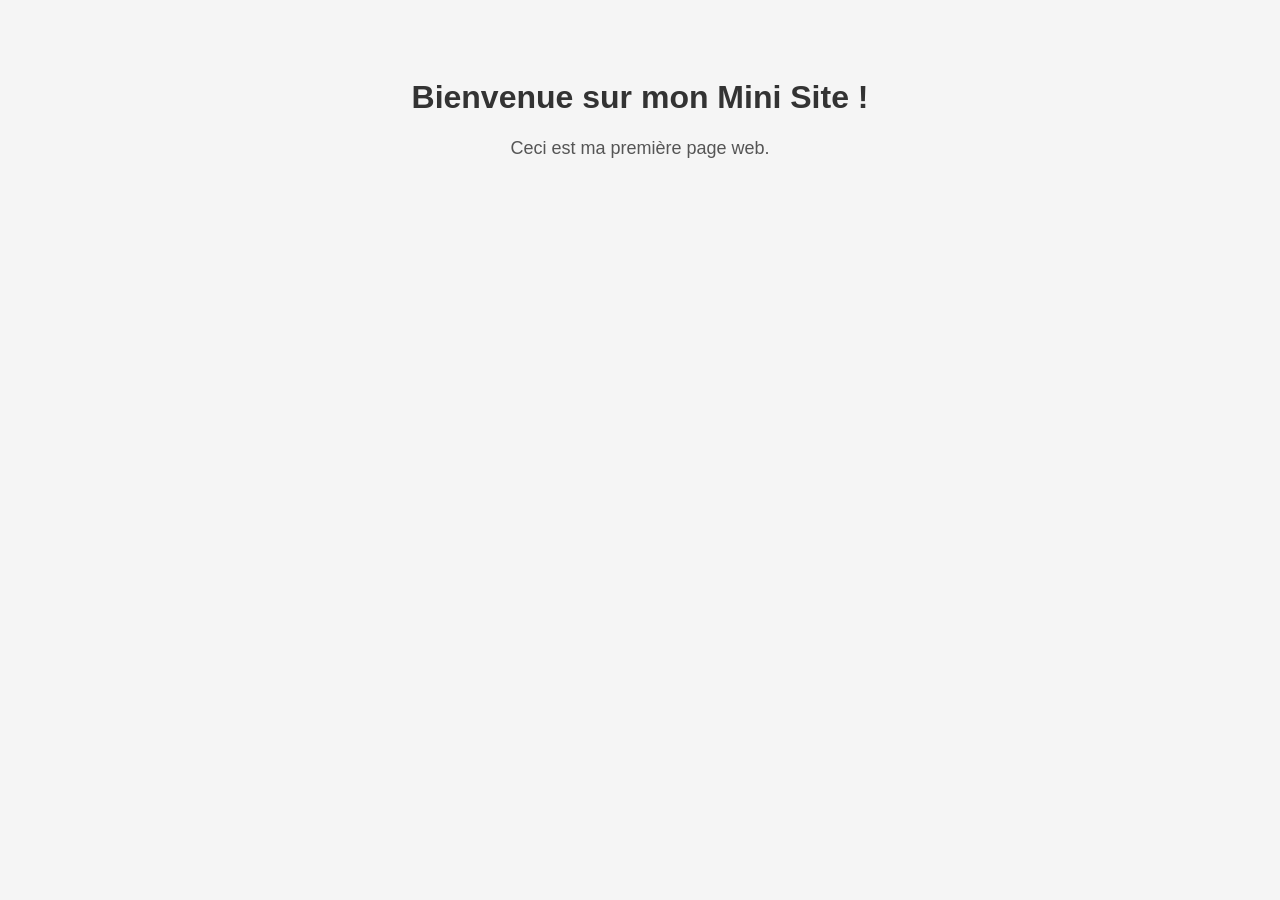
==== html/index.html @ 74769918 "feat: add basic HTML, CSS, JS structure with example script" ====
<!DOCTYPE html>
<html lang="fr">
<head>
    <meta charset="UTF-8">
    <meta name="viewport" content="width=device-width, initial-scale=1.0">
    <title>Mini Site</title>
    <link rel="stylesheet" href="../css/style.css">
</head>
<body>
    <h1>Bienvenue sur mon Mini Site !</h1>
    <p>Ceci est ma première page web.</p>

    <script src="../js/script.js"></script>
</body>
</html>
---- css/style.css ----
/* style.css */
body {
    font-family: Arial, sans-serif;
    background-color: #f5f5f5;
    text-align: center;
    padding: 50px;
}

h1 {
    color: #333;
}

p {
    color: #555;
    font-size: 18px;
}
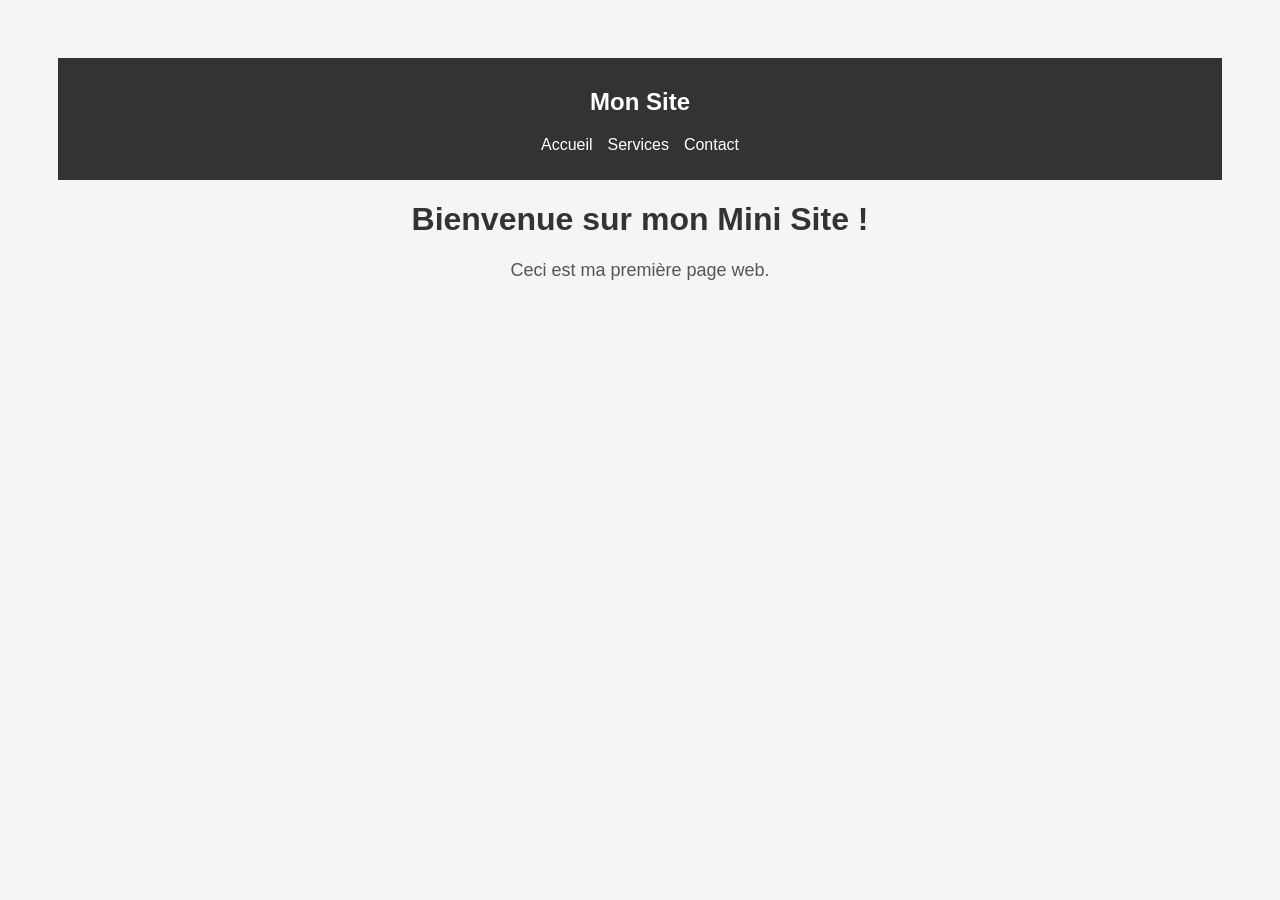
==== commit a7ee8264: "feat: add navbar" ====
--- a/html/index.html
+++ b/html/index.html
@@ -6,10 +6,29 @@
     <title>Mini Site</title>
     <link rel="stylesheet" href="../css/style.css">
 </head>
+
 <body>
-    <h1>Bienvenue sur mon Mini Site !</h1>
-    <p>Ceci est ma première page web.</p>
 
+    <!-- Navbar en haut -->
+    <header>
+        <nav>
+            <h2>Mon Site</h2>
+            <ul>
+                <li><a href="#">Accueil</a></li>
+                <li><a href="#">Services</a></li>
+                <li><a href="#">Contact</a></li>
+            </ul>
+        </nav>
+    </header>
+
+    <!-- Contenu principal -->
+    <main>
+        <h1>Bienvenue sur mon Mini Site !</h1>
+        <p>Ceci est ma première page web.</p>
+    </main>
+
+    <!-- JS toujours à la fin -->
     <script src="../js/script.js"></script>
+
 </body>
 </html>
--- a/css/style.css
+++ b/css/style.css
@@ -1,4 +1,5 @@
 /* style.css */
+
 body {
     font-family: Arial, sans-serif;
     background-color: #f5f5f5;
@@ -6,6 +7,29 @@
     padding: 50px;
 }
 
+nav {
+    background-color: #333;
+    padding: 10px;
+}
+
+nav h2 {
+    color: white;
+}
+
+nav ul {
+    list-style: none;
+    display: flex;
+    justify-content: center;
+    gap: 15px;
+    padding: 0;
+}
+
+nav a {
+    color: white;
+    text-decoration: none;
+}
+
+/* contenu */
 h1 {
     color: #333;
 }
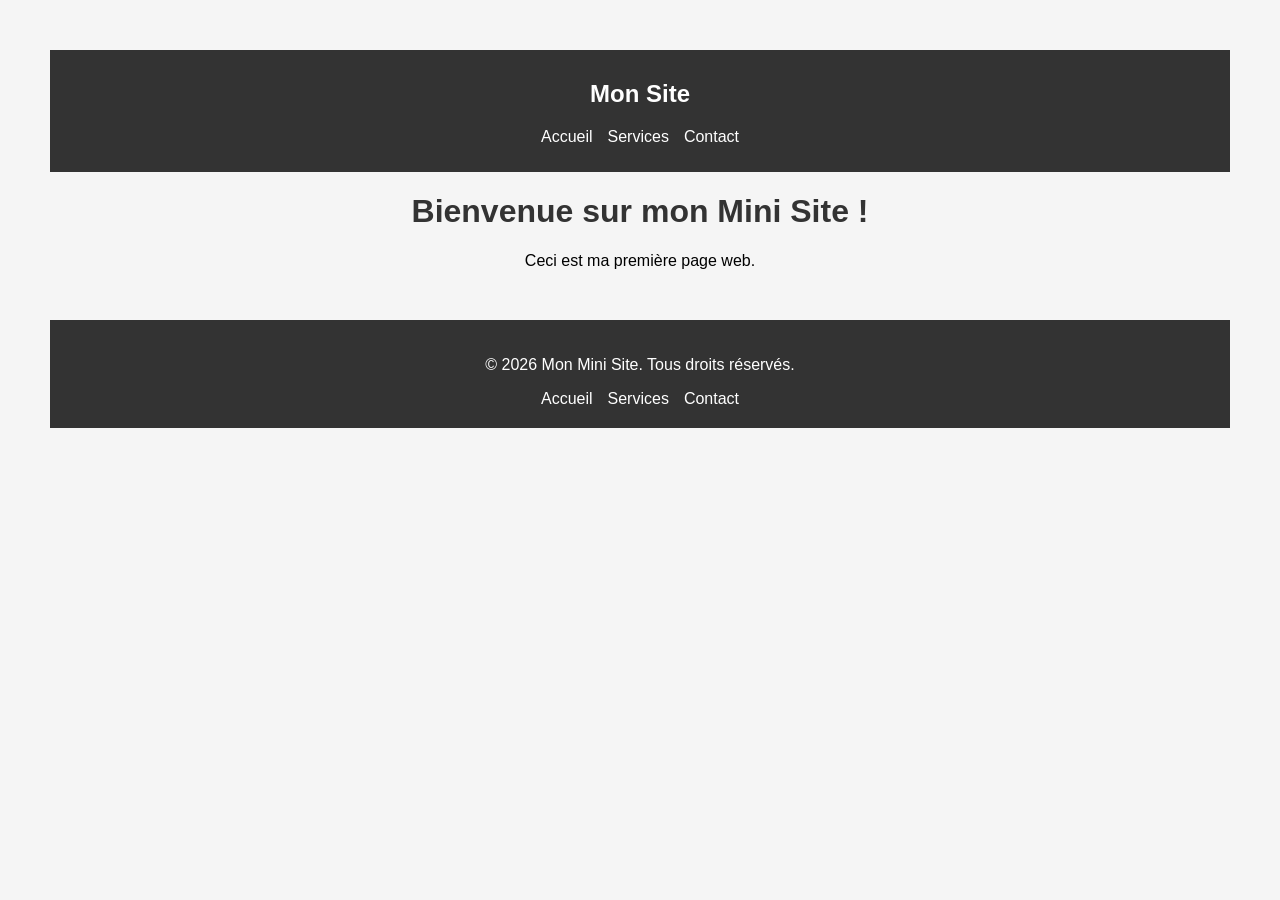
==== commit 014198f9: "feat: add footer section to homepage" ====
--- a/html/index.html
+++ b/html/index.html
@@ -27,6 +27,16 @@
         <p>Ceci est ma première page web.</p>
     </main>
 
+    <!-- Footer -->
+    <footer>
+        <p>&copy; 2026 Mon Mini Site. Tous droits réservés.</p>
+        <ul>
+            <li><a href="#">Accueil</a></li>
+            <li><a href="#">Services</a></li>
+            <li><a href="#">Contact</a></li>
+        </ul>
+    </footer>
+
     <!-- JS toujours à la fin -->
     <script src="../js/script.js"></script>
 
--- a/css/style.css
+++ b/css/style.css
@@ -1,12 +1,15 @@
 /* style.css */
 
+/* Body général */
 body {
     font-family: Arial, sans-serif;
     background-color: #f5f5f5;
     text-align: center;
     padding: 50px;
+    margin: 0;
 }
 
+/* Navbar */
 nav {
     background-color: #333;
     padding: 10px;
@@ -29,12 +32,30 @@
     text-decoration: none;
 }
 
-/* contenu */
+/* Contenu principal */
 h1 {
     color: #333;
 }
 
-p {
-    color: #555;
-    font-size: 18px;
+/* Footer */
+footer {
+    background-color: #333;
+    color: white;
+    padding: 20px;
+    text-align: center;
+    margin-top: 50px;
+}
+
+footer ul {
+    list-style: none;
+    display: flex;
+    justify-content: center;
+    gap: 15px;
+    padding: 0;
+    margin: 10px 0 0 0;
+}
+
+footer a {
+    color: white;
+    text-decoration: none;
 }
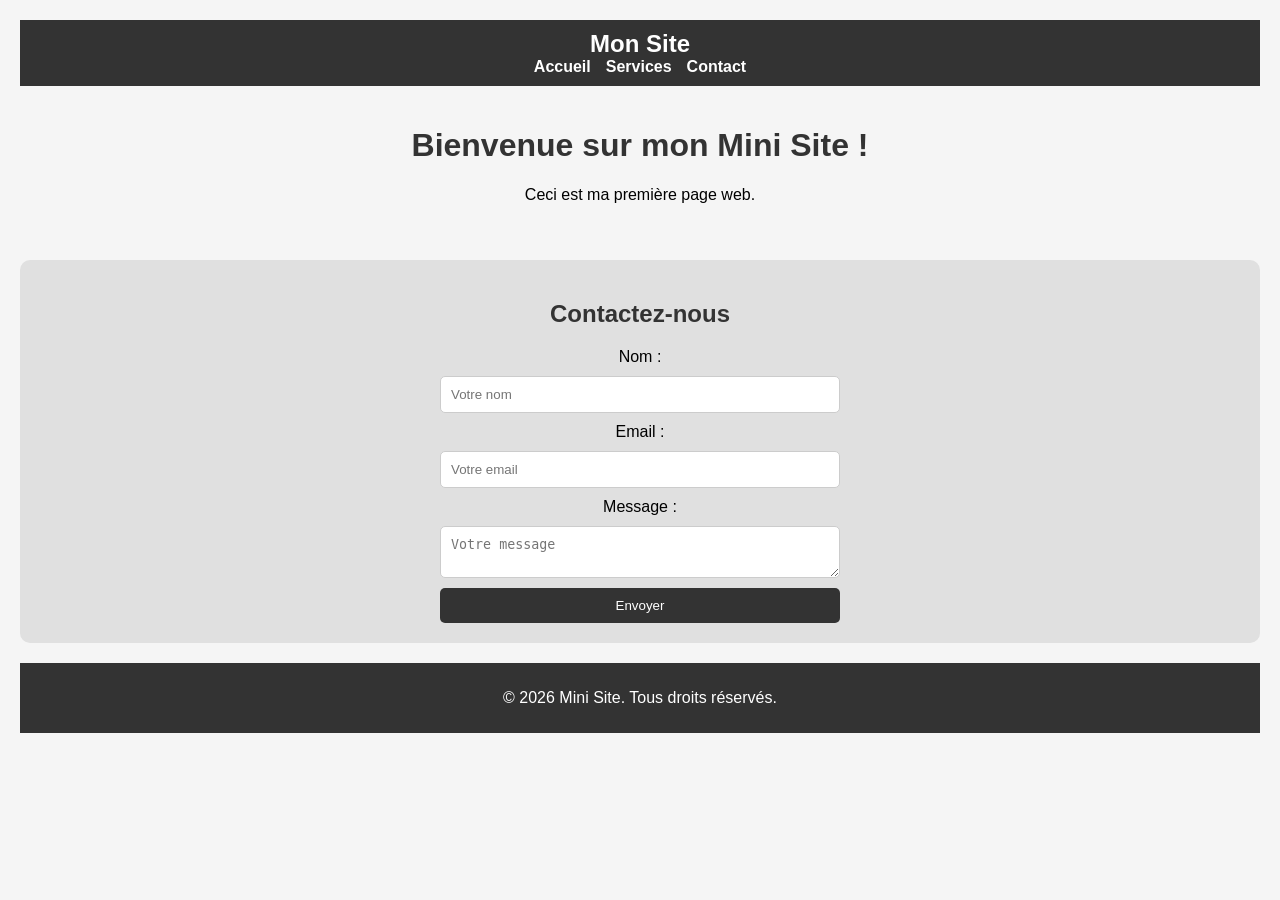
==== commit df41946a: "feat: add contact section with form" ====
--- a/html/index.html
+++ b/html/index.html
@@ -6,7 +6,6 @@
     <title>Mini Site</title>
     <link rel="stylesheet" href="../css/style.css">
 </head>
-
 <body>
 
     <!-- Navbar en haut -->
@@ -27,14 +26,23 @@
         <p>Ceci est ma première page web.</p>
     </main>
 
+    <!-- Section Contact -->
+    <section id="contact">
+        <h2>Contactez-nous</h2>
+        <form>
+            <label for="name">Nom :</label>
+            <input type="text" id="name" name="name" placeholder="Votre nom" required>
+            <label for="email">Email :</label>
+            <input type="email" id="email" name="email" placeholder="Votre email" required>
+            <label for="message">Message :</label>
+            <textarea id="message" name="message" placeholder="Votre message" required></textarea>
+            <button type="submit">Envoyer</button>
+        </form>
+    </section>
+
     <!-- Footer -->
     <footer>
-        <p>&copy; 2026 Mon Mini Site. Tous droits réservés.</p>
-        <ul>
-            <li><a href="#">Accueil</a></li>
-            <li><a href="#">Services</a></li>
-            <li><a href="#">Contact</a></li>
-        </ul>
+        <p>&copy; 2026 Mini Site. Tous droits réservés.</p>
     </footer>
 
     <!-- JS toujours à la fin -->
--- a/css/style.css
+++ b/css/style.css
@@ -1,11 +1,11 @@
 /* style.css */
 
-/* Body général */
+/* Style global */
 body {
     font-family: Arial, sans-serif;
     background-color: #f5f5f5;
     text-align: center;
-    padding: 50px;
+    padding: 20px;
     margin: 0;
 }
 
@@ -17,6 +17,7 @@
 
 nav h2 {
     color: white;
+    margin: 0;
 }
 
 nav ul {
@@ -25,37 +26,64 @@
     justify-content: center;
     gap: 15px;
     padding: 0;
+    margin: 0;
 }
 
 nav a {
     color: white;
     text-decoration: none;
+    font-weight: bold;
 }
 
-/* Contenu principal */
+/* Main content */
+main {
+    padding: 20px;
+}
+
 h1 {
     color: #333;
+}
+
+/* Section Contact */
+#contact {
+    background-color: #e0e0e0;
+    padding: 20px;
+    margin: 20px 0;
+    border-radius: 10px;
+}
+
+#contact h2 {
+    color: #333;
+}
+
+#contact form {
+    display: flex;
+    flex-direction: column;
+    gap: 10px;
+    max-width: 400px;
+    margin: 0 auto;
+}
+
+#contact input,
+#contact textarea {
+    padding: 10px;
+    border-radius: 5px;
+    border: 1px solid #ccc;
+}
+
+#contact button {
+    padding: 10px;
+    background-color: #333;
+    color: white;
+    border: none;
+    border-radius: 5px;
+    cursor: pointer;
 }
 
 /* Footer */
 footer {
     background-color: #333;
     color: white;
-    padding: 20px;
-    text-align: center;
-    margin-top: 50px;
-}
-
-footer ul {
-    list-style: none;
-    display: flex;
-    justify-content: center;
-    gap: 15px;
-    padding: 0;
-    margin: 10px 0 0 0;
-}
-
-footer a {
-    color: white;
-    text-decoration: none;
+    padding: 10px;
+    margin-top: 20px;
 }
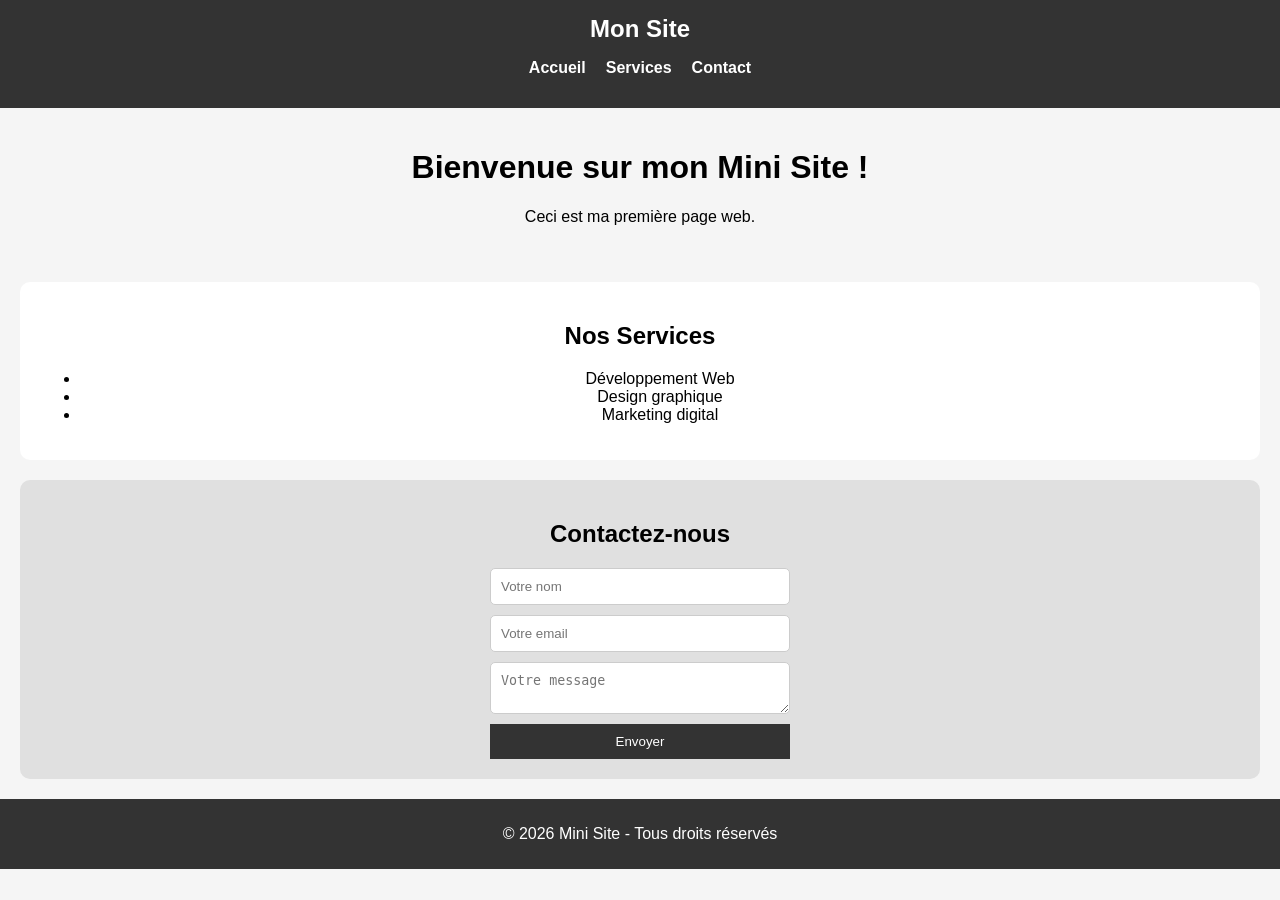
==== commit 787e8f2a: "feat: complete website with services, contact and footer" ====
--- a/html/index.html
+++ b/html/index.html
@@ -6,16 +6,17 @@
     <title>Mini Site</title>
     <link rel="stylesheet" href="../css/style.css">
 </head>
+
 <body>
 
-    <!-- Navbar en haut -->
+    <!-- Navbar -->
     <header>
         <nav>
             <h2>Mon Site</h2>
             <ul>
                 <li><a href="#">Accueil</a></li>
-                <li><a href="#">Services</a></li>
-                <li><a href="#">Contact</a></li>
+                <li><a href="#services">Services</a></li>
+                <li><a href="#contact">Contact</a></li>
             </ul>
         </nav>
     </header>
@@ -26,26 +27,33 @@
         <p>Ceci est ma première page web.</p>
     </main>
 
+    <!-- Section Services -->
+    <section id="services">
+        <h2>Nos Services</h2>
+        <ul>
+            <li>Développement Web</li>
+            <li>Design graphique</li>
+            <li>Marketing digital</li>
+        </ul>
+    </section>
+
     <!-- Section Contact -->
     <section id="contact">
         <h2>Contactez-nous</h2>
         <form>
-            <label for="name">Nom :</label>
-            <input type="text" id="name" name="name" placeholder="Votre nom" required>
-            <label for="email">Email :</label>
-            <input type="email" id="email" name="email" placeholder="Votre email" required>
-            <label for="message">Message :</label>
-            <textarea id="message" name="message" placeholder="Votre message" required></textarea>
+            <input type="text" placeholder="Votre nom" required>
+            <input type="email" placeholder="Votre email" required>
+            <textarea placeholder="Votre message" required></textarea>
             <button type="submit">Envoyer</button>
         </form>
     </section>
 
     <!-- Footer -->
     <footer>
-        <p>&copy; 2026 Mini Site. Tous droits réservés.</p>
+        <p>&copy; 2026 Mini Site - Tous droits réservés</p>
     </footer>
 
-    <!-- JS toujours à la fin -->
+    <!-- JS -->
     <script src="../js/script.js"></script>
 
 </body>
--- a/css/style.css
+++ b/css/style.css
@@ -1,18 +1,14 @@
-/* style.css */
-
-/* Style global */
 body {
     font-family: Arial, sans-serif;
+    margin: 0;
     background-color: #f5f5f5;
     text-align: center;
-    padding: 20px;
-    margin: 0;
 }
 
 /* Navbar */
 nav {
     background-color: #333;
-    padding: 10px;
+    padding: 15px;
 }
 
 nav h2 {
@@ -24,9 +20,8 @@
     list-style: none;
     display: flex;
     justify-content: center;
-    gap: 15px;
+    gap: 20px;
     padding: 0;
-    margin: 0;
 }
 
 nav a {
@@ -35,33 +30,33 @@
     font-weight: bold;
 }
 
-/* Main content */
+/* Main */
 main {
     padding: 20px;
 }
 
-h1 {
-    color: #333;
-}
-
-/* Section Contact */
-#contact {
-    background-color: #e0e0e0;
+/* Services */
+#services {
+    background-color: white;
+    margin: 20px;
     padding: 20px;
-    margin: 20px 0;
     border-radius: 10px;
 }
 
-#contact h2 {
-    color: #333;
+/* Contact */
+#contact {
+    background-color: #e0e0e0;
+    margin: 20px;
+    padding: 20px;
+    border-radius: 10px;
 }
 
 #contact form {
     display: flex;
     flex-direction: column;
     gap: 10px;
-    max-width: 400px;
-    margin: 0 auto;
+    max-width: 300px;
+    margin: auto;
 }
 
 #contact input,
@@ -72,11 +67,10 @@
 }
 
 #contact button {
-    padding: 10px;
     background-color: #333;
     color: white;
+    padding: 10px;
     border: none;
-    border-radius: 5px;
     cursor: pointer;
 }
 
@@ -85,5 +79,4 @@
     background-color: #333;
     color: white;
     padding: 10px;
-    margin-top: 20px;
 }
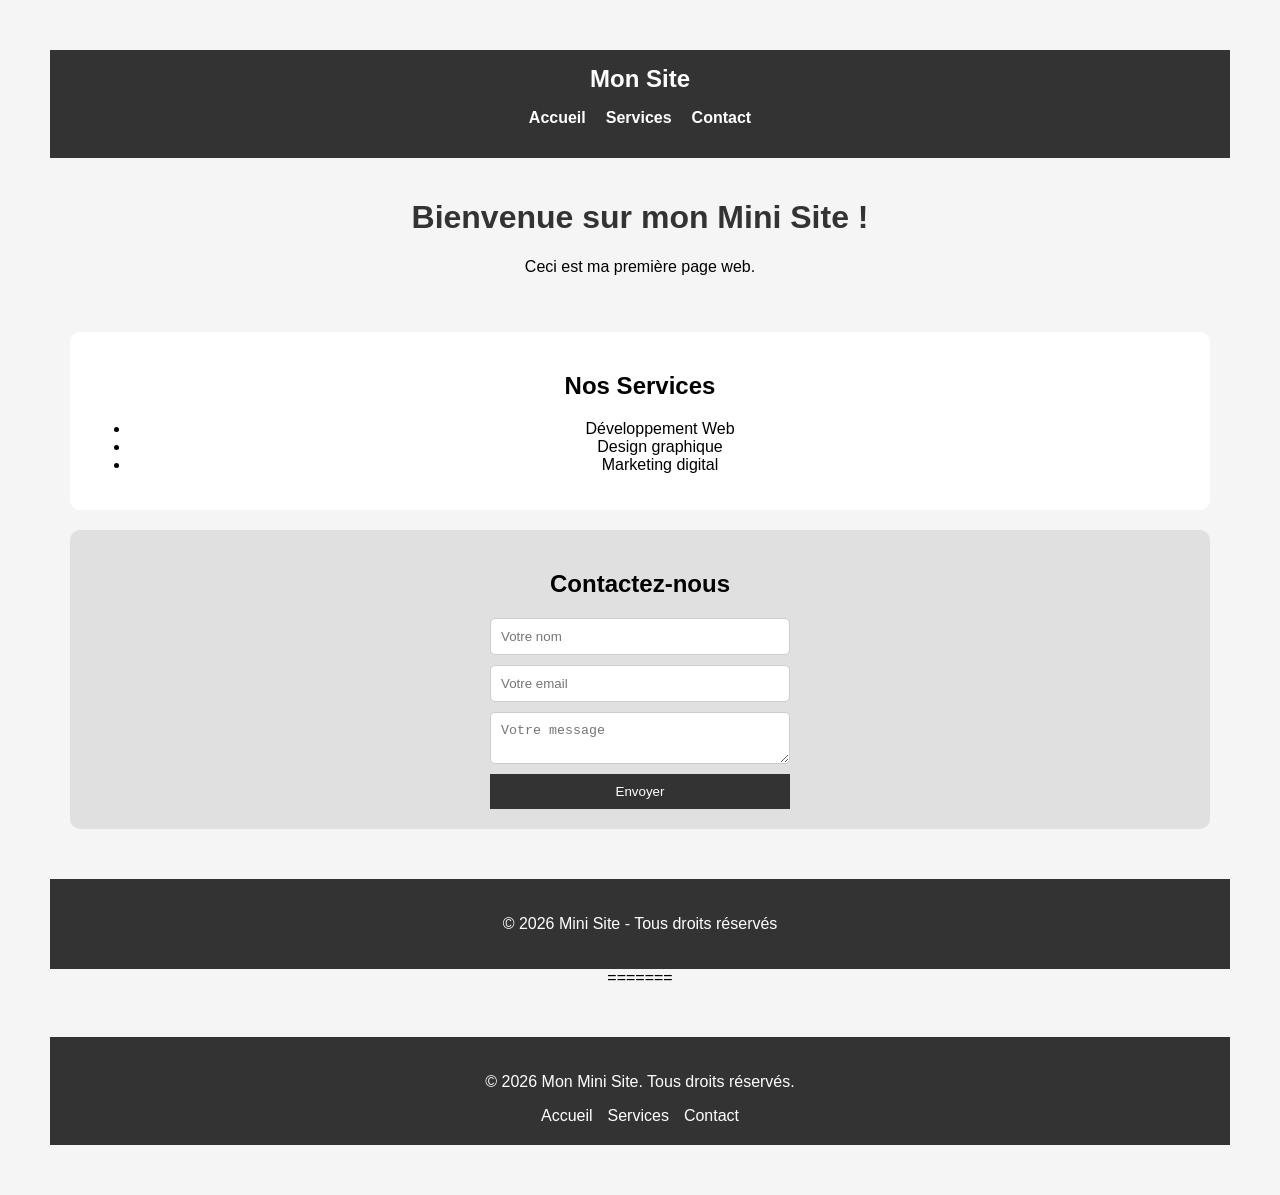
==== commit eb128f83: "fix: resolve merge conflict" ====
--- a/html/index.html
+++ b/html/index.html
@@ -27,6 +27,7 @@
         <p>Ceci est ma première page web.</p>
     </main>
 
+
     <!-- Section Services -->
     <section id="services">
         <h2>Nos Services</h2>
@@ -54,6 +55,19 @@
     </footer>
 
     <!-- JS -->
+=======
+    <!-- Footer -->
+    <footer>
+        <p>&copy; 2026 Mon Mini Site. Tous droits réservés.</p>
+        <ul>
+            <li><a href="#">Accueil</a></li>
+            <li><a href="#">Services</a></li>
+            <li><a href="#">Contact</a></li>
+        </ul>
+    </footer>
+
+    <!-- JS toujours à la fin -->
+
     <script src="../js/script.js"></script>
 
 </body>
--- a/css/style.css
+++ b/css/style.css
@@ -1,8 +1,15 @@
+
+
 body {
     font-family: Arial, sans-serif;
     margin: 0;
     background-color: #f5f5f5;
     text-align: center;
+
+
+    padding: 50px;
+    margin: 0;
+
 }
 
 /* Navbar */
@@ -30,7 +37,8 @@
     font-weight: bold;
 }
 
-/* Main */
+
+
 main {
     padding: 20px;
 }
@@ -73,10 +81,35 @@
     border: none;
     cursor: pointer;
 }
+/* Contenu principal */
+h1 {
+    color: #333;
+
+}
 
 /* Footer */
 footer {
     background-color: #333;
     color: white;
+
     padding: 10px;
+
+    padding: 20px;
+    text-align: center;
+    margin-top: 50px;
+}
+
+footer ul {
+    list-style: none;
+    display: flex;
+    justify-content: center;
+    gap: 15px;
+    padding: 0;
+    margin: 10px 0 0 0;
+}
+
+footer a {
+    color: white;
+    text-decoration: none;
+
 }
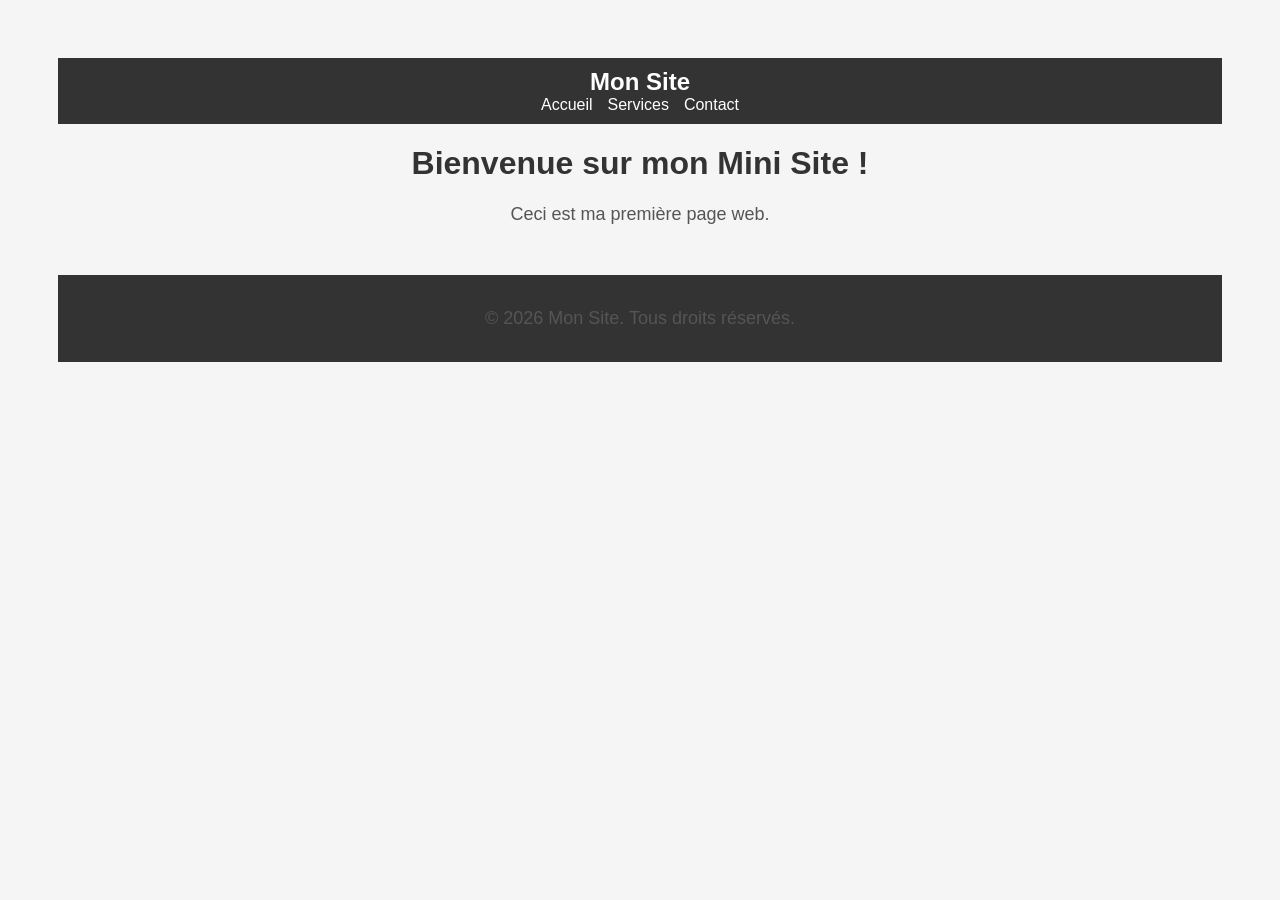
==== commit e7302975: "feat: complete design with navbar, footer, and main content" ====
--- a/html/index.html
+++ b/html/index.html
@@ -9,14 +9,14 @@
 
 <body>
 
-    <!-- Navbar -->
+    <!-- Navbar en haut -->
     <header>
         <nav>
             <h2>Mon Site</h2>
             <ul>
                 <li><a href="#">Accueil</a></li>
-                <li><a href="#services">Services</a></li>
-                <li><a href="#contact">Contact</a></li>
+                <li><a href="#">Services</a></li>
+                <li><a href="#">Contact</a></li>
             </ul>
         </nav>
     </header>
@@ -27,47 +27,12 @@
         <p>Ceci est ma première page web.</p>
     </main>
 
-
-    <!-- Section Services -->
-    <section id="services">
-        <h2>Nos Services</h2>
-        <ul>
-            <li>Développement Web</li>
-            <li>Design graphique</li>
-            <li>Marketing digital</li>
-        </ul>
-    </section>
-
-    <!-- Section Contact -->
-    <section id="contact">
-        <h2>Contactez-nous</h2>
-        <form>
-            <input type="text" placeholder="Votre nom" required>
-            <input type="email" placeholder="Votre email" required>
-            <textarea placeholder="Votre message" required></textarea>
-            <button type="submit">Envoyer</button>
-        </form>
-    </section>
-
     <!-- Footer -->
     <footer>
-        <p>&copy; 2026 Mini Site - Tous droits réservés</p>
-    </footer>
-
-    <!-- JS -->
-=======
-    <!-- Footer -->
-    <footer>
-        <p>&copy; 2026 Mon Mini Site. Tous droits réservés.</p>
-        <ul>
-            <li><a href="#">Accueil</a></li>
-            <li><a href="#">Services</a></li>
-            <li><a href="#">Contact</a></li>
-        </ul>
+        <p>&copy; 2026 Mon Site. Tous droits réservés.</p>
     </footer>
 
     <!-- JS toujours à la fin -->
-
     <script src="../js/script.js"></script>
 
 </body>
--- a/css/style.css
+++ b/css/style.css
@@ -1,21 +1,17 @@
+/* style.css */
 
-
+/* Corps de la page */
 body {
     font-family: Arial, sans-serif;
-    margin: 0;
     background-color: #f5f5f5;
     text-align: center;
-
-
     padding: 50px;
-    margin: 0;
-
 }
 
 /* Navbar */
 nav {
     background-color: #333;
-    padding: 15px;
+    padding: 10px;
 }
 
 nav h2 {
@@ -27,89 +23,30 @@
     list-style: none;
     display: flex;
     justify-content: center;
-    gap: 20px;
+    gap: 15px;
     padding: 0;
+    margin: 0;
 }
 
 nav a {
     color: white;
     text-decoration: none;
-    font-weight: bold;
 }
 
-
-
-main {
-    padding: 20px;
-}
-
-/* Services */
-#services {
-    background-color: white;
-    margin: 20px;
-    padding: 20px;
-    border-radius: 10px;
-}
-
-/* Contact */
-#contact {
-    background-color: #e0e0e0;
-    margin: 20px;
-    padding: 20px;
-    border-radius: 10px;
-}
-
-#contact form {
-    display: flex;
-    flex-direction: column;
-    gap: 10px;
-    max-width: 300px;
-    margin: auto;
-}
-
-#contact input,
-#contact textarea {
-    padding: 10px;
-    border-radius: 5px;
-    border: 1px solid #ccc;
-}
-
-#contact button {
-    background-color: #333;
-    color: white;
-    padding: 10px;
-    border: none;
-    cursor: pointer;
-}
 /* Contenu principal */
 h1 {
     color: #333;
+}
 
+p {
+    color: #555;
+    font-size: 18px;
 }
 
 /* Footer */
 footer {
+    margin-top: 50px;
+    padding: 15px;
     background-color: #333;
     color: white;
-
-    padding: 10px;
-
-    padding: 20px;
-    text-align: center;
-    margin-top: 50px;
-}
-
-footer ul {
-    list-style: none;
-    display: flex;
-    justify-content: center;
-    gap: 15px;
-    padding: 0;
-    margin: 10px 0 0 0;
-}
-
-footer a {
-    color: white;
-    text-decoration: none;
-
 }
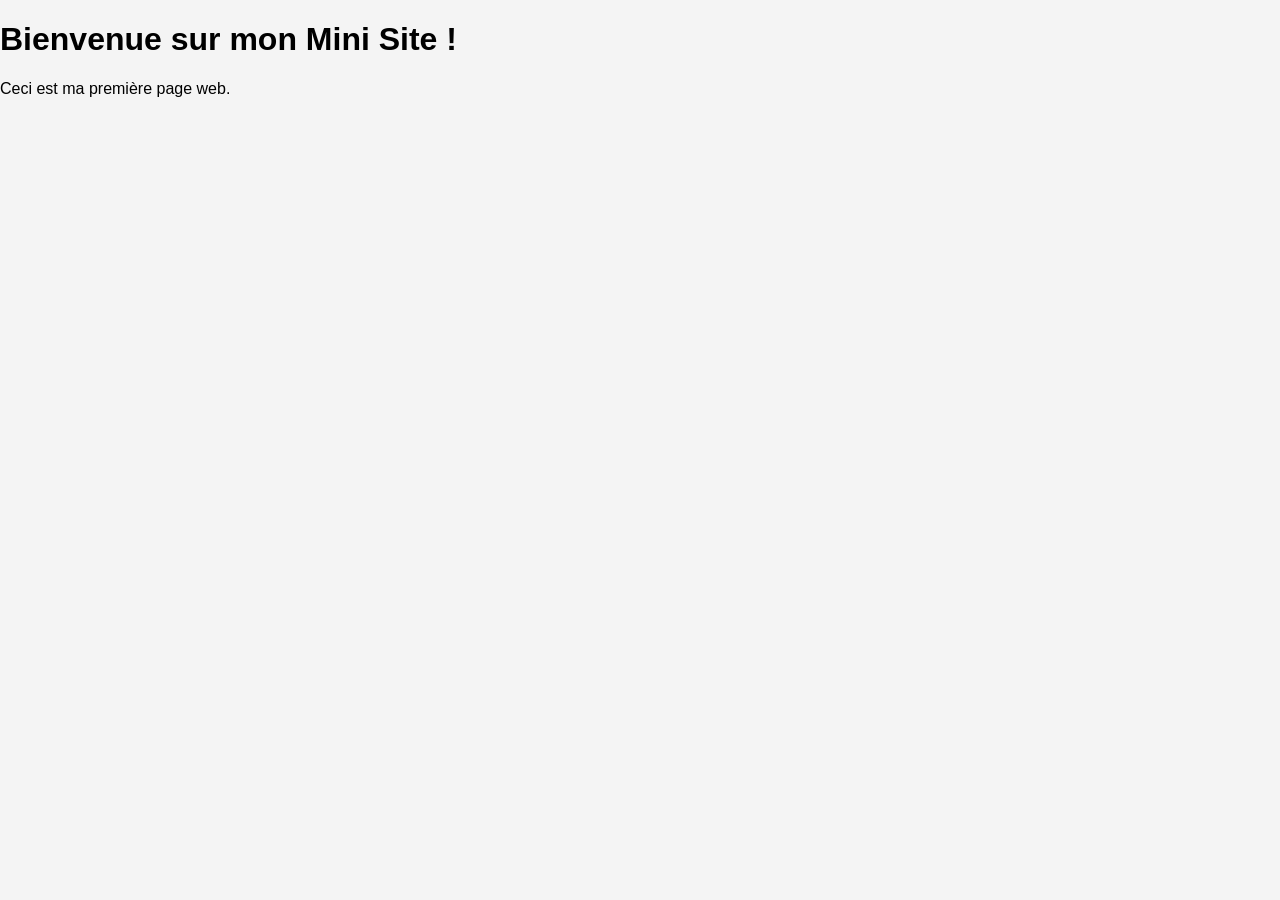
==== commit 44d65b23: "fix: restore index.html to pass CI" ====
--- a/html/index.html
+++ b/html/index.html
@@ -6,34 +6,10 @@
     <title>Mini Site</title>
     <link rel="stylesheet" href="../css/style.css">
 </head>
+<body>
+    <h1>Bienvenue sur mon Mini Site !</h1>
+    <p>Ceci est ma première page web.</p>
 
-<body>
-
-    <!-- Navbar en haut -->
-    <header>
-        <nav>
-            <h2>Mon Site</h2>
-            <ul>
-                <li><a href="#">Accueil</a></li>
-                <li><a href="#">Services</a></li>
-                <li><a href="#">Contact</a></li>
-            </ul>
-        </nav>
-    </header>
-
-    <!-- Contenu principal -->
-    <main>
-        <h1>Bienvenue sur mon Mini Site !</h1>
-        <p>Ceci est ma première page web.</p>
-    </main>
-
-    <!-- Footer -->
-    <footer>
-        <p>&copy; 2026 Mon Site. Tous droits réservés.</p>
-    </footer>
-
-    <!-- JS toujours à la fin -->
     <script src="../js/script.js"></script>
-
 </body>
 </html>
--- a/css/style.css
+++ b/css/style.css
@@ -1,52 +1,65 @@
-/* style.css */
-
-/* Corps de la page */
 body {
     font-family: Arial, sans-serif;
-    background-color: #f5f5f5;
-    text-align: center;
-    padding: 50px;
+    margin: 0;
+    padding: 0;
+    background-color: #f4f4f4;
 }
 
-/* Navbar */
-nav {
+/* NAVBAR */
+header {
     background-color: #333;
-    padding: 10px;
+    color: white;
+    padding: 10px 0;
 }
 
-nav h2 {
-    color: white;
-    margin: 0;
+nav {
+    display: flex;
+    justify-content: space-between;
+    align-items: center;
+    width: 80%;
+    margin: auto;
 }
 
 nav ul {
     list-style: none;
     display: flex;
-    justify-content: center;
-    gap: 15px;
-    padding: 0;
-    margin: 0;
+    gap: 20px;
 }
 
-nav a {
+nav ul li a {
     color: white;
     text-decoration: none;
 }
 
-/* Contenu principal */
-h1 {
-    color: #333;
+/* MAIN */
+main {
+    width: 80%;
+    margin: 30px auto;
+    background: white;
+    padding: 20px;
+    border-radius: 10px;
 }
 
-p {
-    color: #555;
-    font-size: 18px;
+/* FORM */
+input, textarea {
+    width: 100%;
+    padding: 10px;
+    margin-top: 10px;
 }
 
-/* Footer */
-footer {
-    margin-top: 50px;
-    padding: 15px;
+button {
+    padding: 10px 20px;
     background-color: #333;
     color: white;
+    border: none;
+    cursor: pointer;
+}
+
+/* FOOTER */
+footer {
+    text-align: center;
+    padding: 10px;
+    background-color: #333;
+    color: white;
+    margin-top: 20px;
 }
